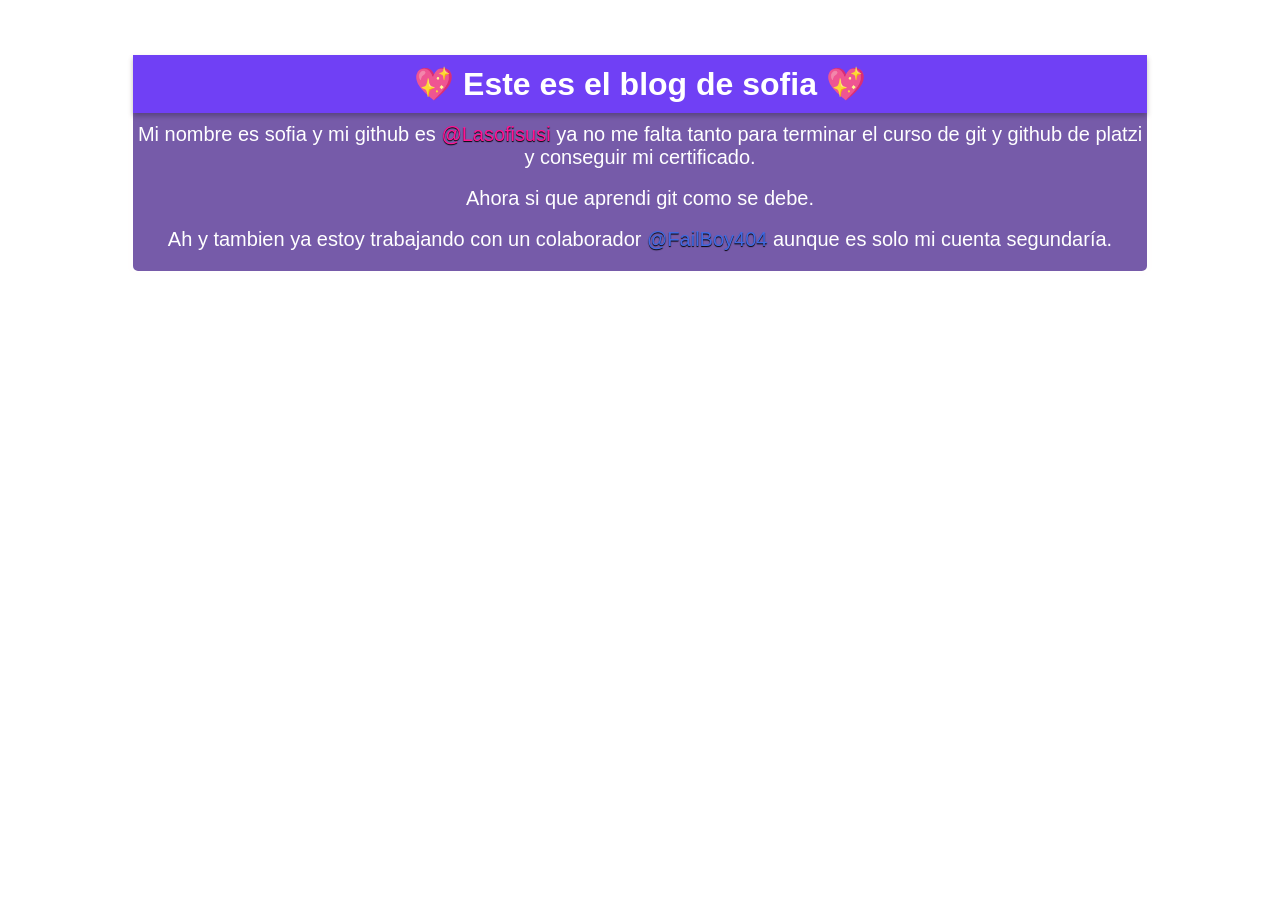
==== blogpost.html @ 6d1f4477 "Merge branch 'header'" ====
<!DOCTYPE html>
<html lang="en">
<head>
	<meta charset="UTF-8">
	<meta http-equiv="X-UA-Compatible" content="IE=edge">
	<meta name="viewport" content="width=device-width, initial-scale=1.0">
	<link rel="stylesheet" href="css/style.css">
	<title>Bienvenido a mi blog 2.0</title>
</head>
<body>
	<header class="header">
		<h1 class="title">💖 Este es el blog de sofia 💖</h1>
		<p>Mi nombre es sofia y mi github es <a class="lasofisusi" href="github.com/lasofisusi">@Lasofisusi</a> ya no me falta tanto para terminar el curso de git y github de platzi y conseguir mi certificado.</p>
		<br>
		<p>Ahora si que aprendi git como se debe.</p>
		<br>
		<p>Ah y tambien ya estoy trabajando con un colaborador <a href="github.com/failboy404">@FailBoy404</a> aunque es solo mi cuenta segundaría.</p>
	</header>
</body>
</html>
---- css/style.css ----
*{
    margin: 0;
    padding: 0;
    font-family: Arial, Helvetica, sans-serif;
    text-decoration: none;
    color: rgb(255, 255, 255);
}
body{
    background: url(../resources/Mona_happy.png);
    background-size: cover;
    background-attachment: fixed;
    background-position: center;
}
.header{
    background-color: rgba(69, 32, 138, 0.733);
    color: rgb(0, 0, 0);
    text-align: center;
    margin-top: 50px;
    margin-left: 10%;
    margin-right: 10%;
    border: 5px solid rgb(255, 254, 254);
    border-radius: 10px;
    padding-bottom: 20px;
}
.header > .title{
    background-color: rgb(112, 64, 245);
    padding: 10px;
    margin-bottom: 10px;
    box-shadow: 0px 3px 5px rgba(0, 0, 0, 0.26);
    
}
.header p{
    font-size: 20px;
}
.header .lasofisusi{
    color: deeppink;
}
.header a{
    color: royalblue;
    text-shadow: 0 0.5px 1px black;
}
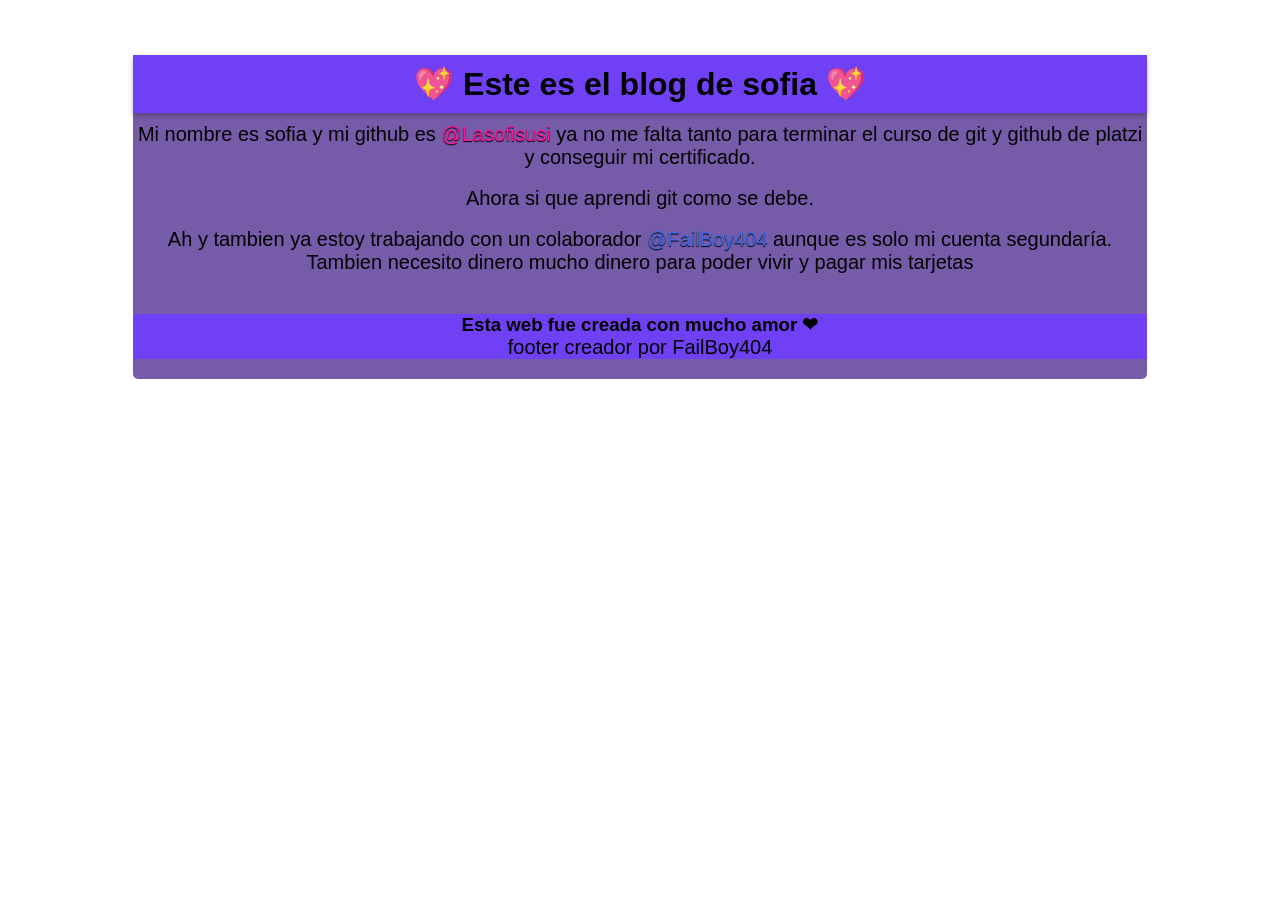
==== commit 5374a3c3: "Se acepto el merge de header y footer" ====
--- a/blogpost.html
+++ b/blogpost.html
@@ -15,6 +15,12 @@
 		<p>Ahora si que aprendi git como se debe.</p>
 		<br>
 		<p>Ah y tambien ya estoy trabajando con un colaborador <a href="github.com/failboy404">@FailBoy404</a> aunque es solo mi cuenta segundaría.</p>
+		<p>Tambien necesito dinero mucho dinero para poder vivir y pagar mis tarjetas</p>
+		<footer class="footer">
+			<h3>Esta web fue creada con mucho amor ❤</h3>
+			<p>footer creador por FailBoy404</p>
+		</footer>
 	</header>
+
 </body>
 </html>
--- a/css/style.css
+++ b/css/style.css
@@ -3,7 +3,7 @@
     padding: 0;
     font-family: Arial, Helvetica, sans-serif;
     text-decoration: none;
-    color: rgb(255, 255, 255);
+    color: white);
 }
 body{
     background: url(../resources/Mona_happy.png);
@@ -40,3 +40,8 @@
     text-shadow: 0 0.5px 1px black;
 }
 
+.footer{
+    background-color: rgb(112, 64, 245);
+    text-align: center;
+    margin-top: 40px;
+}
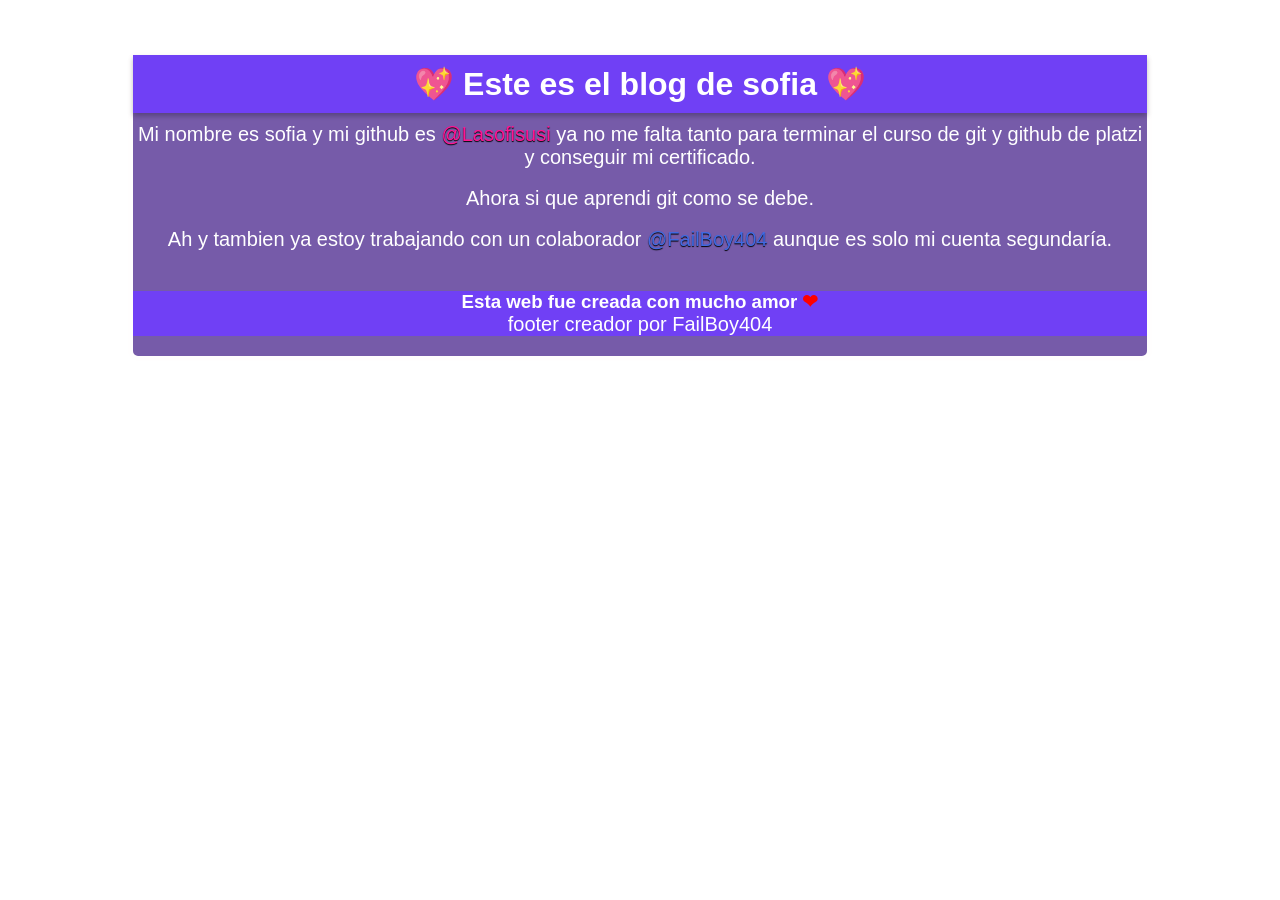
==== commit 484e2aa6: "Se arreglaron errores menores" ====
--- a/blogpost.html
+++ b/blogpost.html
@@ -15,9 +15,8 @@
 		<p>Ahora si que aprendi git como se debe.</p>
 		<br>
 		<p>Ah y tambien ya estoy trabajando con un colaborador <a href="github.com/failboy404">@FailBoy404</a> aunque es solo mi cuenta segundaría.</p>
-		<p>Tambien necesito dinero mucho dinero para poder vivir y pagar mis tarjetas</p>
 		<footer class="footer">
-			<h3>Esta web fue creada con mucho amor ❤</h3>
+			<h3>Esta web fue creada con mucho amor <span class="corazon">❤</span></h3>
 			<p>footer creador por FailBoy404</p>
 		</footer>
 	</header>
--- a/css/style.css
+++ b/css/style.css
@@ -3,7 +3,7 @@
     padding: 0;
     font-family: Arial, Helvetica, sans-serif;
     text-decoration: none;
-    color: white);
+    color: white;
 }
 body{
     background: url(../resources/Mona_happy.png);
@@ -45,3 +45,6 @@
     text-align: center;
     margin-top: 40px;
 }
+.footer .corazon{
+    color: red;
+}
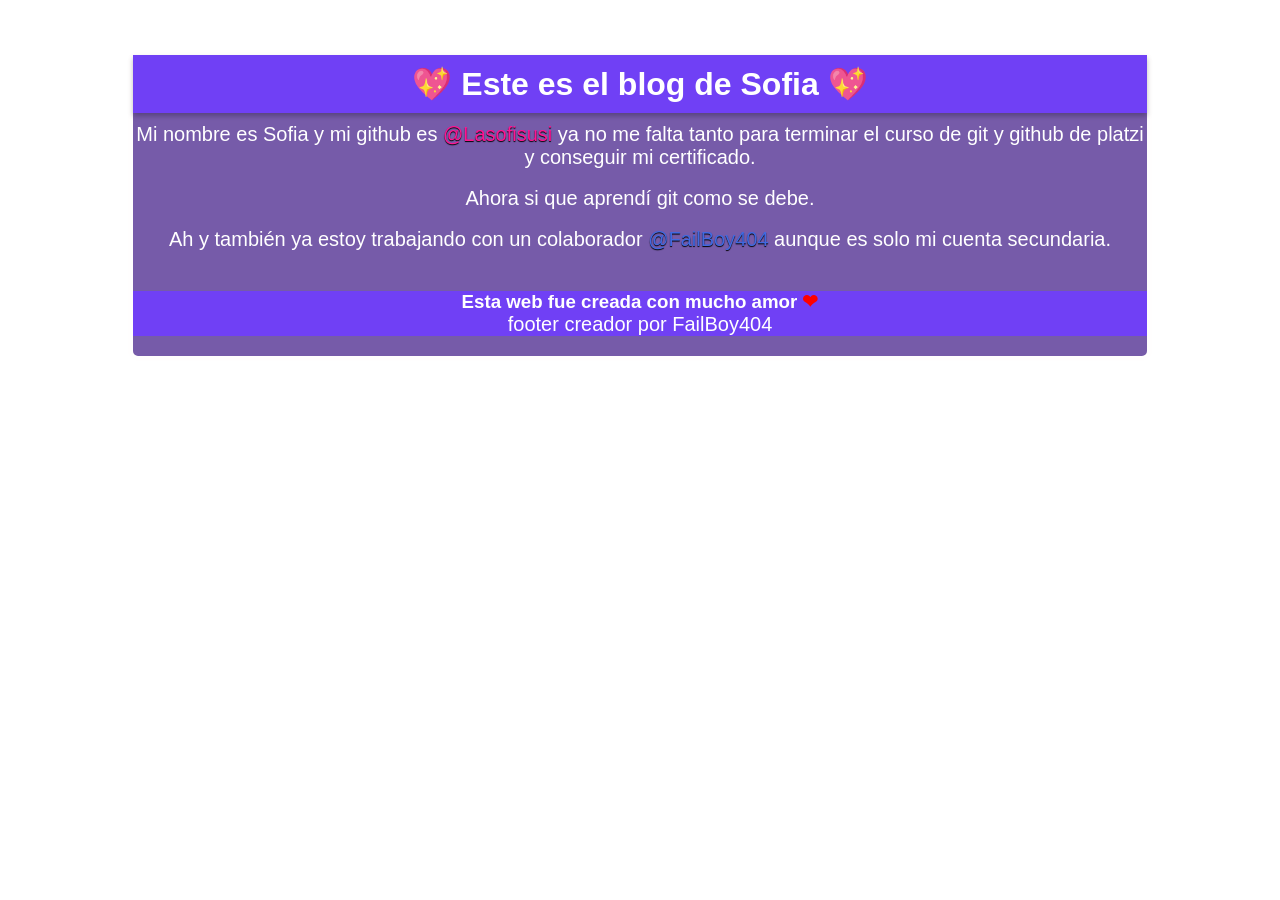
==== commit 193e24cd: "Se arreglo ortografia en el HTML y css" ====
--- a/blogpost.html
+++ b/blogpost.html
@@ -9,14 +9,14 @@
 </head>
 <body>
 	<header class="header">
-		<h1 class="title">💖 Este es el blog de sofia 💖</h1>
-		<p>Mi nombre es sofia y mi github es <a class="lasofisusi" href="github.com/lasofisusi">@Lasofisusi</a> ya no me falta tanto para terminar el curso de git y github de platzi y conseguir mi certificado.</p>
+		<h1 class="title">💖 Este es el blog de Sofia 💖</h1>
+		<p>Mi nombre es Sofia y mi github es <a class="lasofisusi" href="github.com/lasofisusi">@Lasofisusi</a> ya no me falta tanto para terminar el curso de git y github de platzi y conseguir mi certificado.</p>
 		<br>
-		<p>Ahora si que aprendi git como se debe.</p>
+		<p>Ahora si que aprendí git como se debe.</p>
 		<br>
-		<p>Ah y tambien ya estoy trabajando con un colaborador <a href="github.com/failboy404">@FailBoy404</a> aunque es solo mi cuenta segundaría.</p>
+		<p>Ah y también ya estoy trabajando con un colaborador <a href="github.com/failboy404">@FailBoy404</a> aunque es solo mi cuenta secundaria.</p>
 		<footer class="footer">
-			<h3>Esta web fue creada con mucho amor <span class="corazon">❤</span></h3>
+			<h3>Esta web fue creada con mucho amor <span class="corazón">❤</span></h3>
 			<p>footer creador por FailBoy404</p>
 		</footer>
 	</header>
--- a/css/style.css
+++ b/css/style.css
@@ -45,6 +45,6 @@
     text-align: center;
     margin-top: 40px;
 }
-.footer .corazon{
+.footer .corazón{
     color: red;
 }
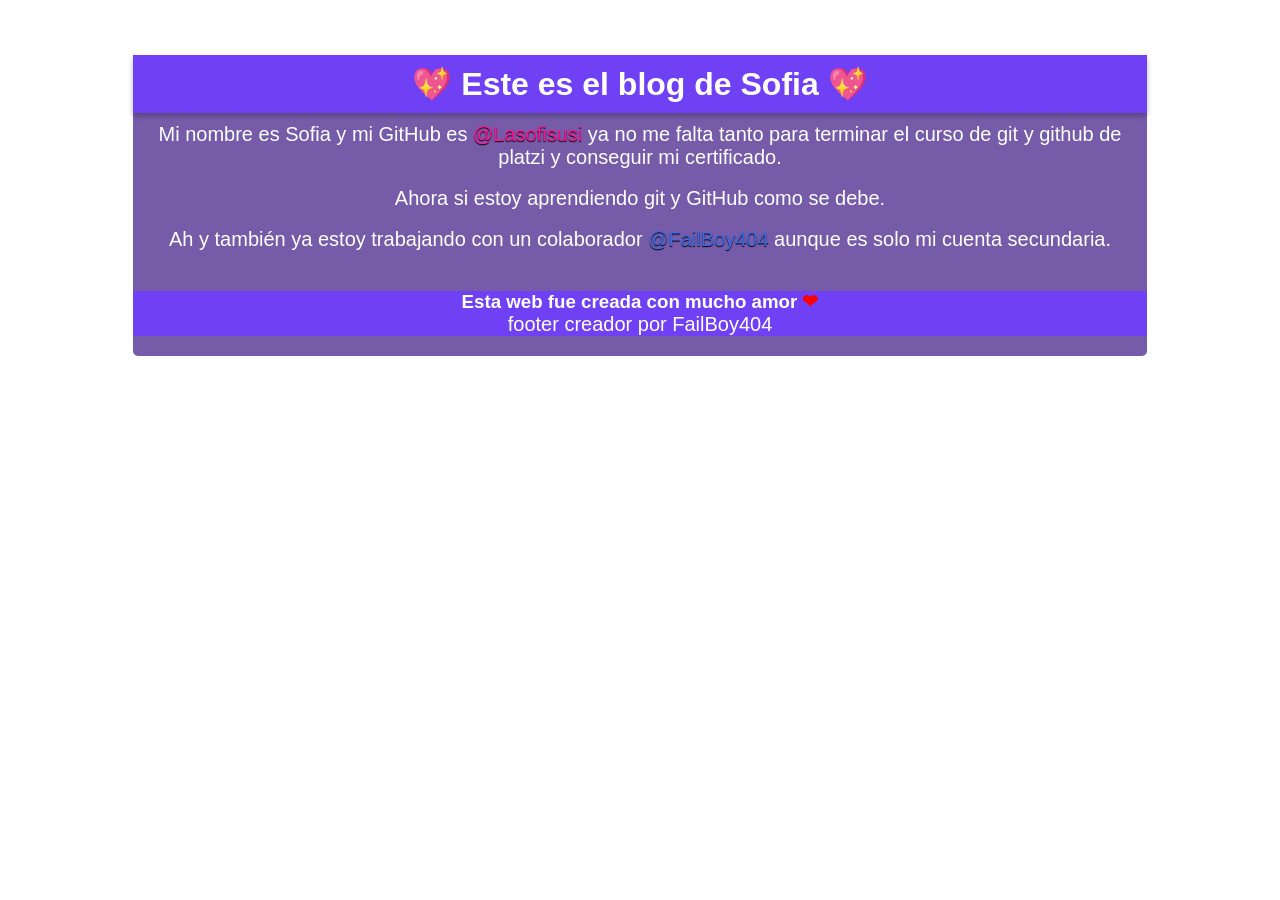
==== commit bc49752b: "Cambie unos textos y agregue un padding a los parrafos del header" ====
--- a/blogpost.html
+++ b/blogpost.html
@@ -5,14 +5,14 @@
 	<meta http-equiv="X-UA-Compatible" content="IE=edge">
 	<meta name="viewport" content="width=device-width, initial-scale=1.0">
 	<link rel="stylesheet" href="css/style.css">
-	<title>Bienvenido a mi blog 2.0</title>
+	<title>Blog de una sofia estudiando</title>
 </head>
 <body>
 	<header class="header">
 		<h1 class="title">💖 Este es el blog de Sofia 💖</h1>
-		<p>Mi nombre es Sofia y mi github es <a class="lasofisusi" href="github.com/lasofisusi">@Lasofisusi</a> ya no me falta tanto para terminar el curso de git y github de platzi y conseguir mi certificado.</p>
+		<p>Mi nombre es Sofia y mi GitHub es <a class="lasofisusi" href="github.com/lasofisusi">@Lasofisusi</a> ya no me falta tanto para terminar el curso de git y github de platzi y conseguir mi certificado.</p>
 		<br>
-		<p>Ahora si que aprendí git como se debe.</p>
+		<p>Ahora si estoy aprendiendo git y GitHub como se debe.</p>
 		<br>
 		<p>Ah y también ya estoy trabajando con un colaborador <a href="github.com/failboy404">@FailBoy404</a> aunque es solo mi cuenta secundaria.</p>
 		<footer class="footer">
--- a/css/style.css
+++ b/css/style.css
@@ -31,6 +31,8 @@
 }
 .header p{
     font-size: 20px;
+    padding-left: 10px;
+    padding-right: 10px;
 }
 .header .lasofisusi{
     color: deeppink;
